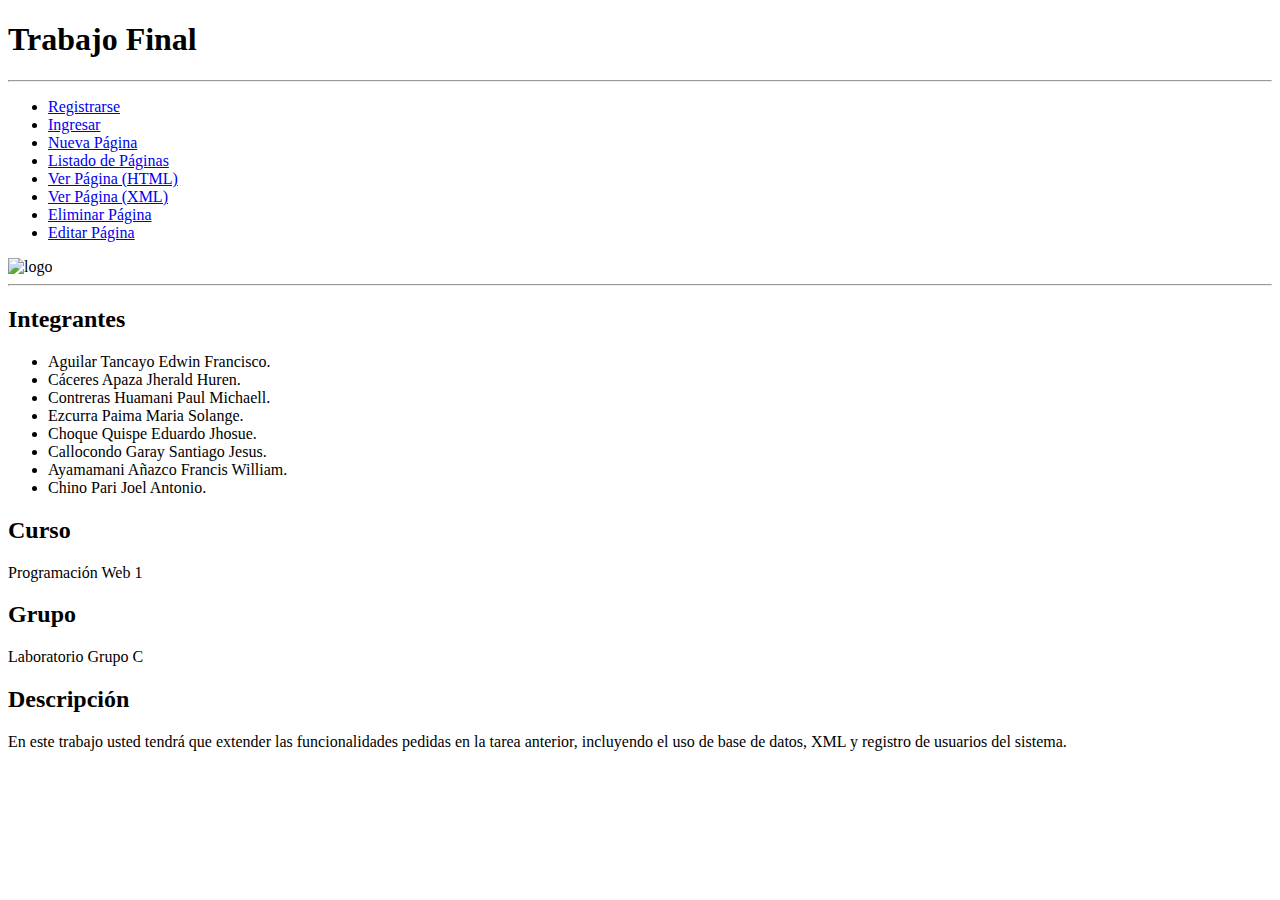
==== index.html @ b2bcef84 "first commit" ====
<!DOCTYPE html>
<html lang="es">
  <head>
    <meta charset="UTF-8" />
    <meta http-equiv="X-UA-Compatible" content="IE=edge" />
    <meta name="viewport" content="width=device-width, initial-scale=1.0" />
    <link type="text/css" rel="stylesheet" href="./css/style.css" />
    <title>Trabajo final</title>
  </head>

  <body>
    <h1 class="encabezado">Trabajo Final</h1>
    <hr>
    <div class="portada">
      <nav class="menu">
        <ul>
          <li><a href="./register.html">Registrarse</a></li>
          <li><a href="./login.html">Ingresar</a></li>
          <li><a href="./new.html">Nueva Página</a></li>
          <li><a href="./list.html">Listado de Páginas</a></li>
          <li><a href="./view.html">Ver Página (HTML)</a></li>
          <li><a href="./article.html">Ver Página (XML)</a></li>
          <li><a href="./delete.html">Eliminar Página</a></li>
          <li><a href="./update.html">Editar Página</a></li>
        </ul>
      </nav>
      <img
        src="https://upload.wikimedia.org/wikipedia/commons/8/80/Wikipedia-logo-v2.svg"
        alt="logo"
      />
    </div>
    <hr />
    <div class="detalles">
      <div class="integrantes">
        <h2>Integrantes</h2>
        <ul>
          <li>Aguilar Tancayo Edwin Francisco.</li>
          <li>Cáceres Apaza Jherald Huren.</li>
          <li>Contreras Huamani Paul Michaell.</li>
          <li>Ezcurra Paima Maria Solange.</li>
          <li>Choque Quispe Eduardo Jhosue.</li>
          <li>Callocondo Garay Santiago Jesus.</li>
          <li>Ayamamani Añazco Francis William.</li>
          <li>Chino Pari Joel Antonio.</li>
        </ul>
      </div>
      <div class="curso">
        <h2>Curso</h2>
        <p>Programación Web 1</p>
      </div>
      <div class="grupo">
        <h2>Grupo</h2>
        <p>Laboratorio Grupo C</p>
      </div>
      <div class="desc">
        <h2>Descripción</h2>
        <p>
          En este trabajo usted tendrá que extender las funcionalidades pedidas
          en la tarea anterior, incluyendo el uso de base de datos, XML y
          registro de usuarios del sistema.
        </p>
      </div>
    </div>
  </body>
</html>
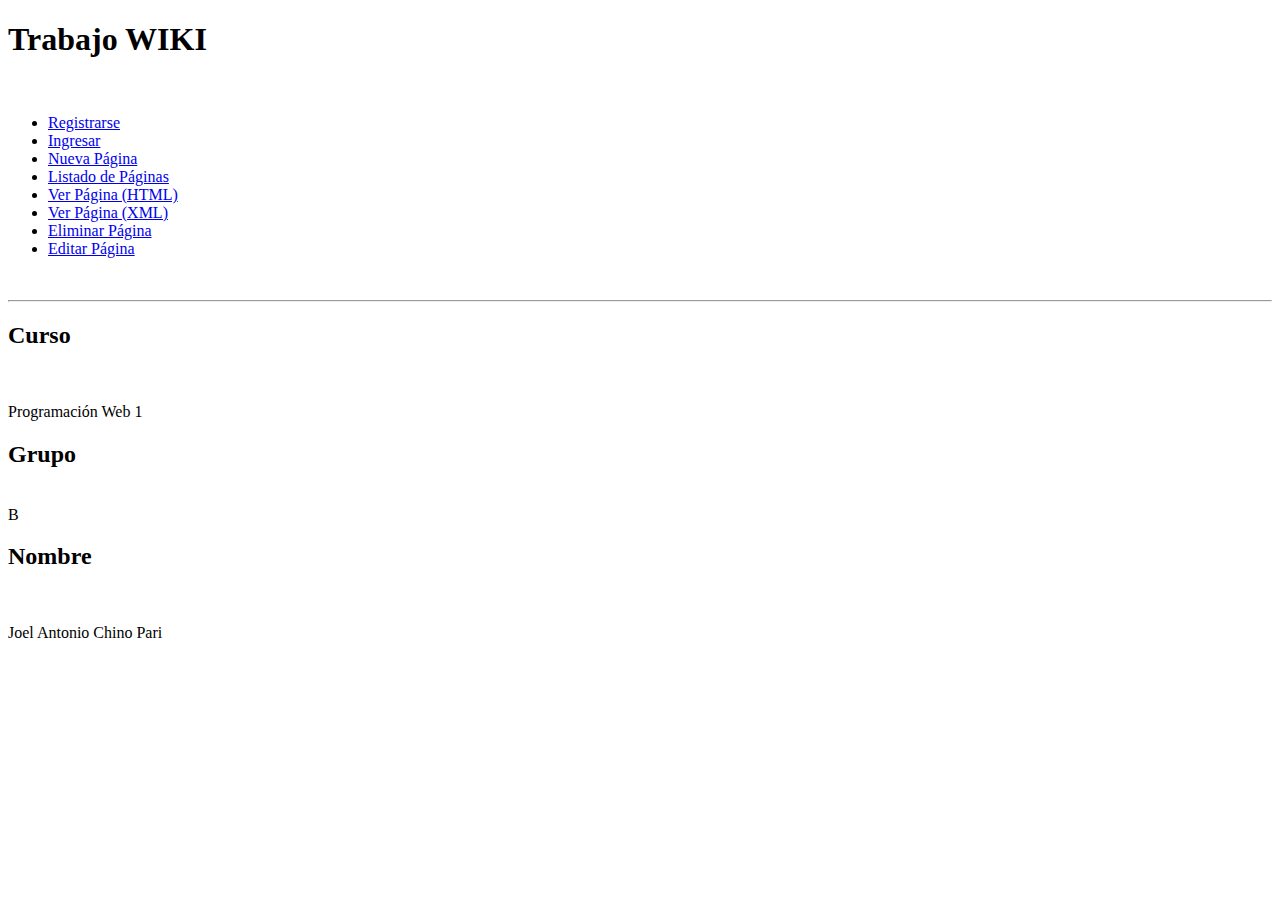
==== commit 60ac73e3: "html" ====
--- a/index.html
+++ b/index.html
@@ -9,9 +9,9 @@
   </head>
 
   <body>
-    <h1 class="encabezado">Trabajo Final</h1>
-    <hr>
-    <div class="portada">
+    <h1 class="titulo">Trabajo WIKI</h1>
+    <br />
+    <div class="content">
       <nav class="menu">
         <ul>
           <li><a href="./register.html">Registrarse</a></li>
@@ -24,41 +24,26 @@
           <li><a href="./update.html">Editar Página</a></li>
         </ul>
       </nav>
-      <img
-        src="https://upload.wikimedia.org/wikipedia/commons/8/80/Wikipedia-logo-v2.svg"
-        alt="logo"
-      />
     </div>
+    <br />
     <hr />
     <div class="detalles">
-      <div class="integrantes">
-        <h2>Integrantes</h2>
-        <ul>
-          <li>Aguilar Tancayo Edwin Francisco.</li>
-          <li>Cáceres Apaza Jherald Huren.</li>
-          <li>Contreras Huamani Paul Michaell.</li>
-          <li>Ezcurra Paima Maria Solange.</li>
-          <li>Choque Quispe Eduardo Jhosue.</li>
-          <li>Callocondo Garay Santiago Jesus.</li>
-          <li>Ayamamani Añazco Francis William.</li>
-          <li>Chino Pari Joel Antonio.</li>
-        </ul>
-      </div>
       <div class="curso">
         <h2>Curso</h2>
+        <br />
         <p>Programación Web 1</p>
       </div>
       <div class="grupo">
         <h2>Grupo</h2>
-        <p>Laboratorio Grupo C</p>
+        <p>
+          <br />
+          B
+        </p>
       </div>
       <div class="desc">
-        <h2>Descripción</h2>
-        <p>
-          En este trabajo usted tendrá que extender las funcionalidades pedidas
-          en la tarea anterior, incluyendo el uso de base de datos, XML y
-          registro de usuarios del sistema.
-        </p>
+        <h2>Nombre</h2>
+        <br />
+        <p>Joel Antonio Chino Pari</p>
       </div>
     </div>
   </body>
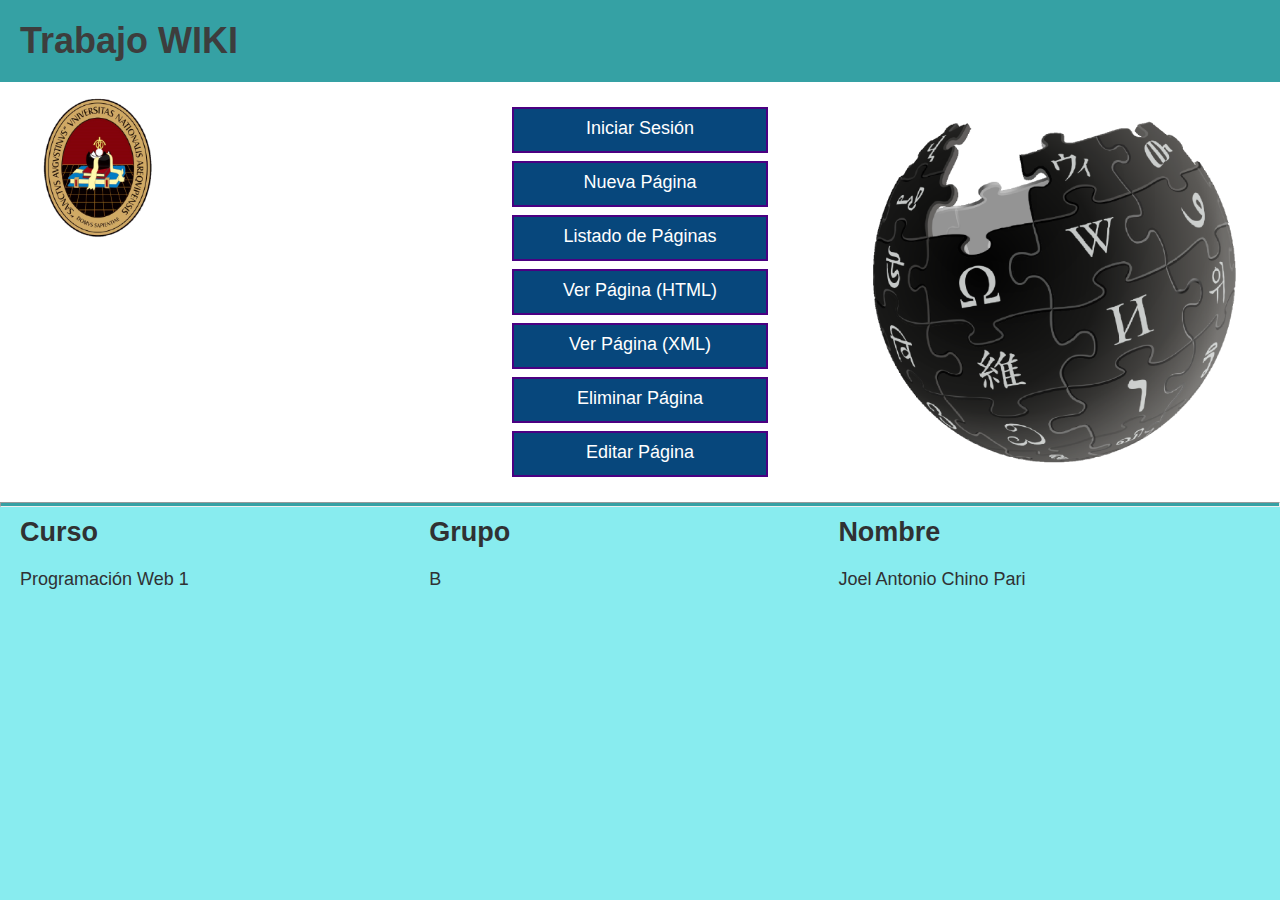
==== commit eb810258: "css" ====
--- a/index.html
+++ b/index.html
@@ -10,22 +10,22 @@
 
   <body>
     <h1 class="titulo">Trabajo WIKI</h1>
-    <br />
     <div class="content">
       <nav class="menu">
+        <br />
         <ul>
-          <li><a href="./register.html">Registrarse</a></li>
-          <li><a href="./login.html">Ingresar</a></li>
+          <li><a href="./login.html">Iniciar Sesión</a></li>
           <li><a href="./new.html">Nueva Página</a></li>
           <li><a href="./list.html">Listado de Páginas</a></li>
           <li><a href="./view.html">Ver Página (HTML)</a></li>
           <li><a href="./article.html">Ver Página (XML)</a></li>
           <li><a href="./delete.html">Eliminar Página</a></li>
           <li><a href="./update.html">Editar Página</a></li>
+          <br />
+          <br />
         </ul>
       </nav>
     </div>
-    <br />
     <hr />
     <div class="detalles">
       <div class="curso">
@@ -44,6 +44,7 @@
         <h2>Nombre</h2>
         <br />
         <p>Joel Antonio Chino Pari</p>
+        <br /><br />
       </div>
     </div>
   </body>
--- a/css/style.css
+++ b/css/style.css
@@ -0,0 +1,138 @@
+* {
+  font-family: "Lucida Sans", "Lucida Sans Regular", "Lucida Grande",
+    "Lucida Sans Unicode", Geneva, Verdana, sans-serif;
+  margin: 0;
+  padding: 0;
+  box-sizing: border-box;
+}
+
+body {
+  background-color: #88ecef;
+  font-size: 18px;
+  font-family: "Playfair Display", serif;
+  color: #303133;
+}
+
+hr {
+  background-color: #35a1a4;
+  height: 5px;
+}
+
+.titulo {
+  text-align: left;
+  background-color: #35a1a4;
+  color: #3d3d3d;
+  padding: 20px 20px;
+}
+
+.content {
+  display: flex;
+  height: 100%;
+  width: 100%;
+  justify-content: center;
+  flex-direction: row;
+  background: url(../img/Fondo.jpg);
+  background-size: 100%;
+}
+
+.menu {
+  width: 20%;
+}
+
+.menu ul {
+  overflow: hidden;
+  display: flex;
+  flex-direction: column;
+  height: 100%;
+}
+
+.menu ul li {
+  text-align: center;
+  width: 100%;
+  height: 100%;
+  margin: 4px 0px;
+  background-color: #07477c;
+  padding: 9px 0px;
+  border: 2px solid indigo;
+}
+
+.menu ul li a {
+  text-decoration: none;
+  color: white;
+}
+
+.detalles {
+  margin: 10px 20px;
+  display: flex;
+}
+
+.curso {
+  width: 33%;
+}
+
+.grupo {
+  width: 33%;
+}
+.desc {
+  width: 33%;
+}
+
+.login {
+  width: 50%;
+  padding: 8% 0 0;
+  margin: auto;
+}
+
+.login h3 {
+  width: 100%;
+  background: cornflowerblue;
+  padding: 20px;
+  text-align: center;
+}
+
+.login h3 a {
+  text-decoration: none;
+  color: white;
+}
+
+.form {
+  position: relative;
+  z-index: 1;
+  background: #ffffff;
+  max-width: 360px;
+  margin: 0 auto 100px;
+  padding: 45px;
+  text-align: center;
+  box-shadow: 0 0 20px 0 rgba(0, 0, 0, 0.2), 0 5px 5px 0 rgba(0, 0, 0, 0.24);
+}
+
+.form input {
+  outline: 0;
+  background: #f2f2f2;
+  width: 100%;
+  border: 0;
+  margin: 0 0 15px;
+  padding: 15px;
+  box-sizing: border-box;
+  font-size: 14px;
+}
+
+.form input[type="submit"] {
+  font-family: "Roboto", sans-serif;
+  text-transform: uppercase;
+  outline: 0;
+  background: indigo;
+  width: 100%;
+  border: 0;
+  padding: 15px;
+  color: #ffffff;
+  font-size: 14px;
+  -webkit-transition: all 0.3 ease;
+  transition: all 0.3 ease;
+  cursor: pointer;
+}
+.form input[type="submit"]:hover,
+.form input[type="submit"]:active,
+.form input[type="submit"]:focus {
+  background: #07477c;
+}
